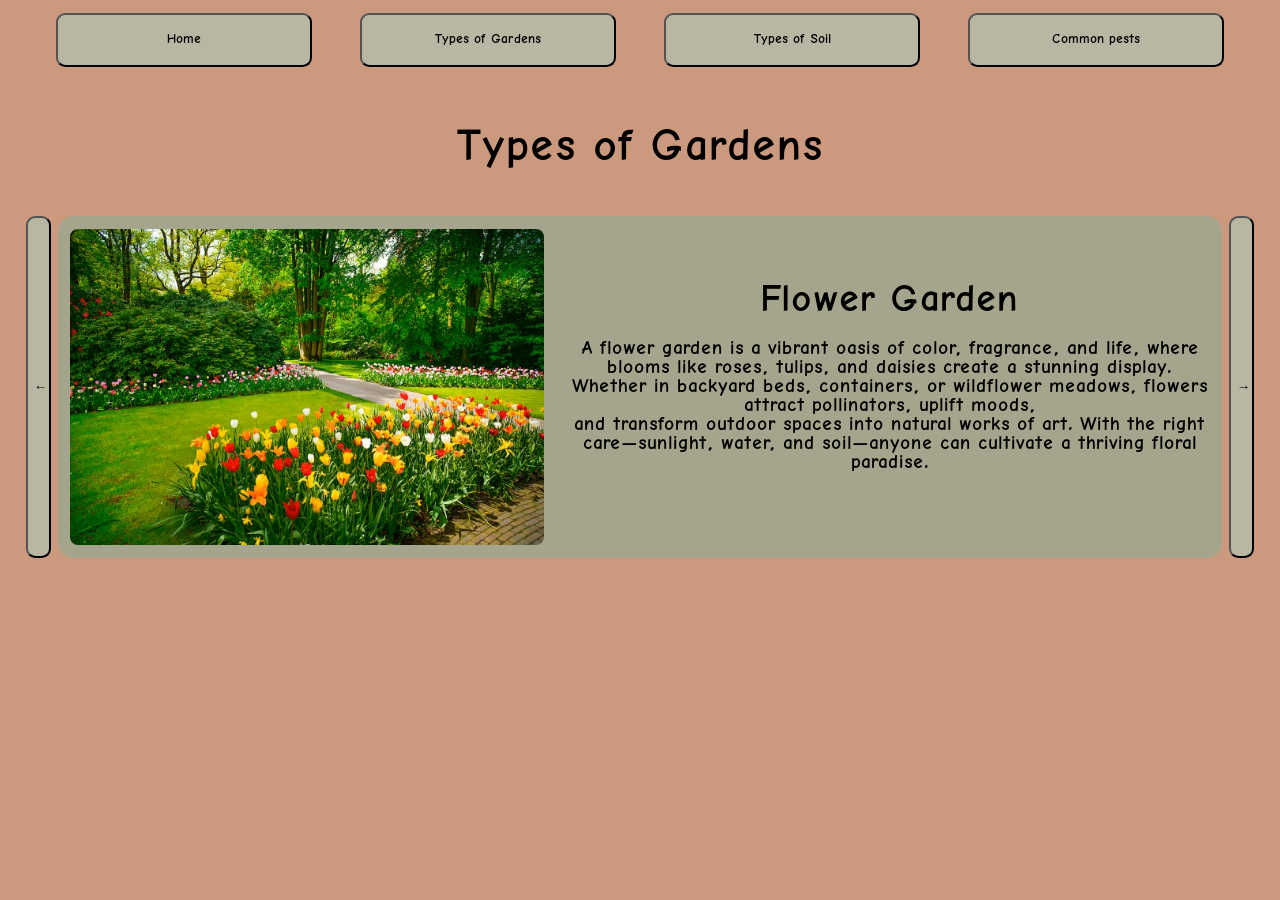
==== index.html @ 73a414d0 "hi test" ====
<!DOCTYPE html>
<html lang="en">

<head>
    <meta charset="UTF-8">
    <meta name="viewport" content="width=device-width, initial-scale=1.0">
    <title>Document</title>
    <link rel="stylesheet" href="style.css">
    <script src="main.js" defer></script>
</head>

<body>
    <nav>
        <button id="MobileMenu">Menu</button>
        <button id="HomeBtn">Home</button>
        <button id="GardenBtn">Types of Gardens</button>
        <button id="SoilBtn">Types of Soil</button>
        <button id="PestBtn">Common pests</button>
    </nav>

    <section class="Home">
        <h1>Gardening 101</h1>
    </section>

    <section class="TypesOfGarden">
        <h1>Types of Gardens</h1>
        <button id="Left">&larr;</button>
        <Article class="Flower">
            <img src="/images/Flower.jpg" alt="FlowerGarden">
            <div class="FlowerText">
                <h2>Flower Garden</h2>
                <p>A flower garden is a vibrant oasis of color, fragrance, and life, where blooms like roses, tulips, and daisies create a stunning display.<br>
                     Whether in backyard beds, containers, or wildflower meadows, flowers attract pollinators, uplift moods,<br>
                    and transform outdoor spaces into natural works of art. With the right care—sunlight, water, and soil—anyone can cultivate a thriving floral paradise.</p>
            </div>
        </Article>

        <Article class="Vegetable">
            <img src="/images/Vegetable.jpeg" alt="VegetableGarden">
            <div class="VegetableText">
                <h2>Vegetable Garden</h2>
                <p>Vegetable gardening turns your backyard, balcony, or even a sunny windowsill into a source of fresh, homegrown food.<br>
                    From crisp lettuce and juicy tomatoes to spicy peppers and sweet carrots, growing your own veggies saves money,<br>
                    boosts health, and connects you to nature. With good soil, sunlight, and a little patience,<br>
                    anyone can harvest the rewards of their own edible garden—one delicious bite at a time.</p>
            </div>
        </Article>

        <Article class="Container">
            <img src="/images/Container.jpg" alt="ContainerGarden">
            <div class="ContainerText">
                <h2>Container Garden</h2>
                <p>Container gardening brings fresh herbs, flowers, and veggies to life—no yard needed! Perfect for patios, balconies, or windowsills,<br>
                    pots and planters let you grow anything from basil and cherry tomatoes to vibrant petunias with just soil, sunlight, and water.<br>
                    Compact, versatile, and beginner-friendly, it's gardening made simple for any space.</p>
            </div>
        </Article>

        <button id="Right">&rarr;</button>
    </section>

    <section class="TypesOfSoil">
        <h1>Types Of Soil</h1>
    </section>

    <section class="CommonPest">
        <h1>Gardening 104</h1>
    </section>

</body>

</html>
---- style.css ----
nav {
    display: flex;
    justify-content: space-evenly;
    align-items: center;
    background-color: 	#cb997e;
    height: 7vh;
    margin-bottom: 2vh;
}

body {
    background-color: 	#cb997e;
        font-family: Garden;
}

@font-face {
    font-family: Garden;
    src: url(/fonts/ComicNeue-Angular_Bold.otf);
}

button {
    width: 20vw;
    height: 6vh;
    border-radius: 0.7em;
    background-color: #b7b7a4;
    font-family: Garden;
}

#MobileMenu {
    display: none;
}

/*Home page*/

.Home{
    height: 87vh;
    display: flex;
    align-items: center;
    justify-content: center;
    background-image: linear-gradient(rgba(0,0,0,0.5), rgba(0, 0, 0, 0.5) ),  url(/images/GardenBackground.jpg);
    background-repeat: no-repeat;
    background-size: cover;
    border-radius: 0.5em;
    font-size: 2vw;
}

.Home.closed {
    display: none;
}

/*Types of Garden page*/
.TypesOfGarden {
    display: flex;
    flex-direction:row;
    justify-content: center;
    flex-wrap: wrap;
}

.TypesOfGarden button {
    width: 2vw;
    height: inherit;
    margin-left: 0.5vw;
    margin-right: 0.5vw;
}

.TypesOfGarden h1 {
    text-align:center;
    font-size: 5vh;
    margin-bottom: 5vh;
    width: 100vw;
}

.TypesOfGarden.closed {
    display: none;
}

button:hover {
    background-color: #a5a58d;
}

button {
    transition: background-color 0.5s ease;
}


/* #GardenPages */
/*Flower Garden*/
.Flower {
    display: flex;
    flex-wrap: wrap;
    align-self: center;
    background-color: #a5a58d;
    border-radius: 1em;
    padding: 1vw;
}

.Flower img {
    width: 37vw;
    border-radius: 0.5em;
}

.FlowerText {
    width: 50vw;
    margin-left: 2vw;
    display: flex;
    flex-direction: column;
    align-items: center;
    justify-content: center;
    text-align: center;
}

.FlowerText h2 {
    font-size: 3vw;
    padding: 0%;
    margin: 0%;
}

.FlowerText p {
    font-size: 1.5vw;
}

.Flower.closed{
    display: none;
}

/*Vegetable garden*/
.Vegetable {
    display: flex;
    flex-wrap: wrap;
    align-self: center;
    background-color: #a5a58d;
    border-radius: 1em;
    padding: 1vw;
}

.Vegetable img {
    width: 37vw;
    border-radius: 0.5em;
}

.VegetableText {
    width: 50vw;
    margin-left: 2vw;
    display: flex;
    flex-direction: column;
    align-items: center;
    justify-content: center;
    text-align: center;
}

.VegetableText h2 {
    font-size: 3vw;
    padding: 0%;
    margin: 0%;
}

.VegetableText p {
    font-size: 1.5vw;
}

.Vegetable.closed{
    display: none;
}

/*Container garden*/
.Container {
    display: flex;
    flex-wrap: wrap;
    align-self: center;
    background-color: #a5a58d;
    border-radius: 1em;
    padding: 1vw;
}

.Container img {
    width: 37vw;
    border-radius: 0.5em;
}

.ContainerText {
    width: 50vw;
    margin-left: 2vw;
    display: flex;
    flex-direction: column;
    align-items: center;
    justify-content: center;
    text-align: center;
}

.ContainerText h2 {
    font-size: 3vw;
    padding: 0%;
    margin: 0%;
}

.ContainerText p {
    font-size: 1.5vw;
}

.Container.closed{
    display: none;
}
/* #endregion */



/*Types of Soil page*/
.TypesOfSoil {
    display: flex;
}
.TypesOfSoil.closed {
    display: none;
}

/*Common Pest page*/
.CommonPest {
    display: flex;
}

.CommonPest.closed {
    display: none;
}


.Home h1{
    font-family: Garden;
    color: #a5a58d;
}

.fade-in {
    animation: fadeIn 0.4s ease-in-out;
}

@keyframes fadeIn {
    from { opacity: 0; transform: scale(0.97); }
    to { opacity: 1; transform: scale(1); }
}

@media (max-width: 426px) {
    nav button {
        flex-direction: column;
        display: none;
        background-color: #a5a58d;
        width: 100%;
    }
    
    #MobileMenu {
        display:flex;
        text-align: center;
        justify-content: center;
    }
    
    nav button.show {
        display: flex;
    }
    
    nav {
        flex-direction: column;
    }

    nav.opened {
        height: 40vh;
    }

    button {
        width: 90vw;
        height: 6vh;
        margin: 5px;
        justify-content: center;
    }

    .Home {
        font-size: 5vw;
    }

    /*Garden pages mobile*/
    .TypesOfGarden {
        height: 70vh;
        display: flex;
        flex-direction: row;
        align-items: center;
    }

    .TypesOfGarden article {
        height: 70vh;
        width: 80vw;
        align-items: center;
        justify-content: center;
    }

    .TypesOfGarden img {
        margin-top: 1em;
        width: 70vw;
    }

    .TypesOfGarden h2 {
        font-size: 5.5vw;
    }

    .TypesOfGarden p {
        font-size: 2.5vw;
    }

    .TypesOfGarden button {
        width: 5.5vw;
    }

    .TypesOfGarden h1 {
        margin: 1vh;
    }

    .TypesOfGarden div {
        height: 40vh;
    }
}
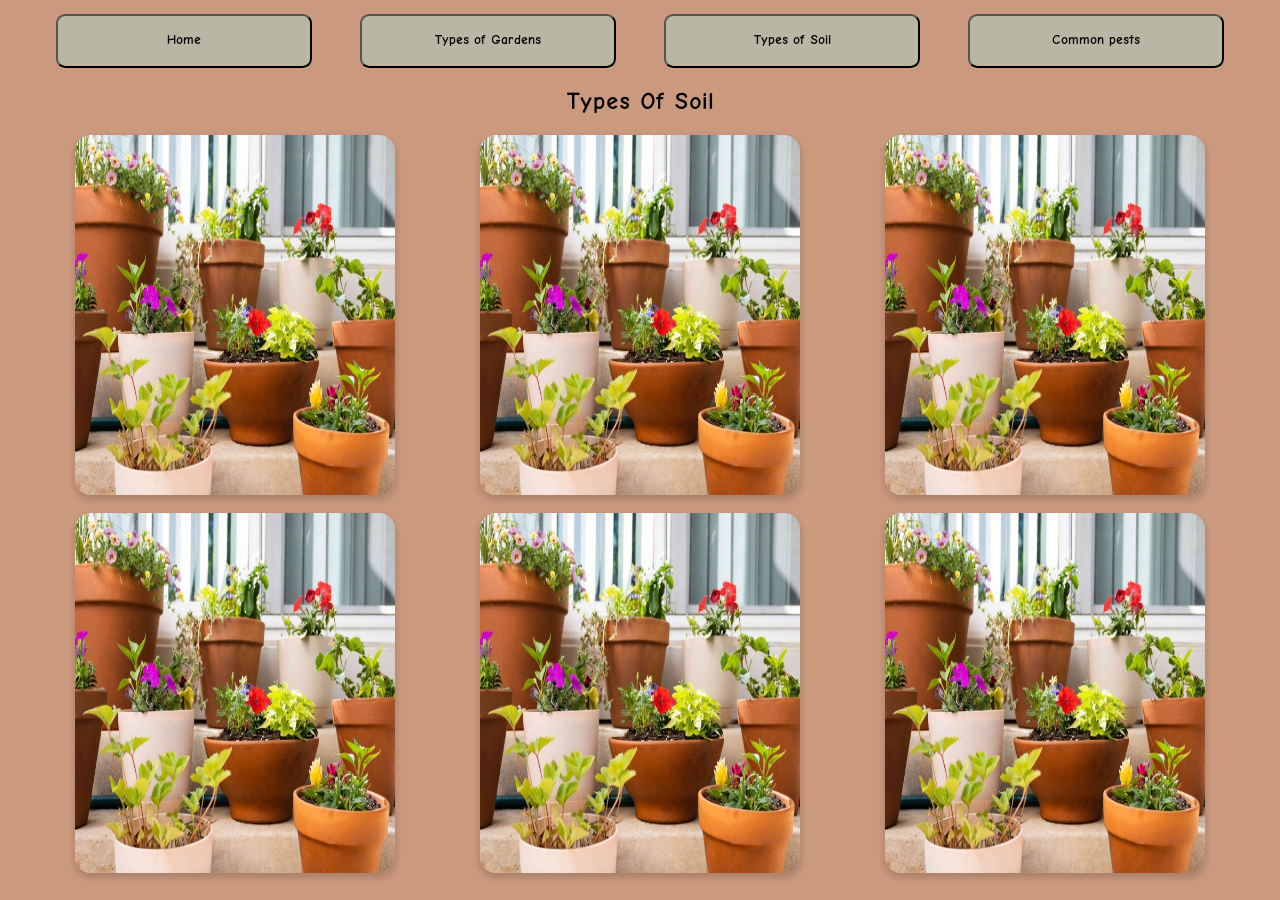
==== commit 0989a82d: "nuts :>" ====
--- a/index.html
+++ b/index.html
@@ -29,9 +29,12 @@
             <img src="/images/Flower.jpg" alt="FlowerGarden">
             <div class="FlowerText">
                 <h2>Flower Garden</h2>
-                <p>A flower garden is a vibrant oasis of color, fragrance, and life, where blooms like roses, tulips, and daisies create a stunning display.<br>
-                     Whether in backyard beds, containers, or wildflower meadows, flowers attract pollinators, uplift moods,<br>
-                    and transform outdoor spaces into natural works of art. With the right care—sunlight, water, and soil—anyone can cultivate a thriving floral paradise.</p>
+                <p>A flower garden is a vibrant oasis of color, fragrance, and life, where blooms like roses, tulips,
+                    and daisies create a stunning display.<br>
+                    Whether in backyard beds, containers, or wildflower meadows, flowers attract pollinators, uplift
+                    moods,<br>
+                    and transform outdoor spaces into natural works of art. With the right care—sunlight, water, and
+                    soil—anyone can cultivate a thriving floral paradise.</p>
             </div>
         </Article>
 
@@ -39,8 +42,10 @@
             <img src="/images/Vegetable.jpeg" alt="VegetableGarden">
             <div class="VegetableText">
                 <h2>Vegetable Garden</h2>
-                <p>Vegetable gardening turns your backyard, balcony, or even a sunny windowsill into a source of fresh, homegrown food.<br>
-                    From crisp lettuce and juicy tomatoes to spicy peppers and sweet carrots, growing your own veggies saves money,<br>
+                <p>Vegetable gardening turns your backyard, balcony, or even a sunny windowsill into a source of fresh,
+                    homegrown food.<br>
+                    From crisp lettuce and juicy tomatoes to spicy peppers and sweet carrots, growing your own veggies
+                    saves money,<br>
                     boosts health, and connects you to nature. With good soil, sunlight, and a little patience,<br>
                     anyone can harvest the rewards of their own edible garden—one delicious bite at a time.</p>
             </div>
@@ -50,8 +55,10 @@
             <img src="/images/Container.jpg" alt="ContainerGarden">
             <div class="ContainerText">
                 <h2>Container Garden</h2>
-                <p>Container gardening brings fresh herbs, flowers, and veggies to life—no yard needed! Perfect for patios, balconies, or windowsills,<br>
-                    pots and planters let you grow anything from basil and cherry tomatoes to vibrant petunias with just soil, sunlight, and water.<br>
+                <p>Container gardening brings fresh herbs, flowers, and veggies to life—no yard needed! Perfect for
+                    patios, balconies, or windowsills,<br>
+                    pots and planters let you grow anything from basil and cherry tomatoes to vibrant petunias with just
+                    soil, sunlight, and water.<br>
                     Compact, versatile, and beginner-friendly, it's gardening made simple for any space.</p>
             </div>
         </Article>
@@ -61,6 +68,75 @@
 
     <section class="TypesOfSoil">
         <h1>Types Of Soil</h1>
+        <div class="soil-grid">
+            <div class="flip-card">
+                <div class="flip-card-inner">
+                    <div class="flip-card-front">
+                        <img src="/images/Container.jpg" alt="Soil1">
+                    </div>
+                    <div class="flip-card-back">
+                        <p>Nutrient-rich and great for vegetables.</p>
+                    </div>
+                </div>
+            </div>
+
+            <div class="flip-card">
+                <div class="flip-card-inner">
+                    <div class="flip-card-front">
+                        <img src="/images/Container.jpg" alt="Soil2">
+                    </div>
+                    <div class="flip-card-back">
+                        <p>Drains well, perfect for herbs.</p>
+                    </div>
+                </div>
+            </div>
+
+            <div class="flip-card">
+                <div class="flip-card-inner">
+                    <div class="flip-card-front">
+                        <img src="/images/Container.jpg" alt="Soil3">
+                    </div>
+                    <div class="flip-card-back">
+                        <p>Drains well, perfect for herbs.</p>
+                    </div>
+                </div>
+            </div>
+
+            <div class="flip-card">
+                <div class="flip-card-inner">
+                    <div class="flip-card-front">
+                        <img src="/images/Container.jpg" alt="Soil4">
+                    </div>
+                    <div class="flip-card-back">
+                        <p>Drains well, perfect for herbs.</p>
+                    </div>
+                </div>
+            </div>
+
+            <div class="flip-card">
+                <div class="flip-card-inner">
+                    <div class="flip-card-front">
+                        <img src="/images/Container.jpg" alt="Soil5">
+                    </div>
+                    <div class="flip-card-back">
+                        <p>Drains well, perfect for herbs.</p>
+                    </div>
+                </div>
+            </div>
+
+            <div class="flip-card">
+                <div class="flip-card-inner">
+                    <div class="flip-card-front">
+                        <img src="/images/Container.jpg" alt="Soil6">
+                    </div>
+                    <div class="flip-card-back">
+                        <p>Drains well, perfect for herbs.</p>
+                    </div>
+                </div>
+            </div>
+
+        </div>
+
     </section>
 
     <section class="CommonPest">
--- a/style.css
+++ b/style.css
@@ -5,11 +5,13 @@
     background-color: 	#cb997e;
     height: 7vh;
     margin-bottom: 2vh;
+    position: sticky;
+    top: 1vh;
 }
 
 body {
     background-color: 	#cb997e;
-        font-family: Garden;
+    font-family: Garden;
 }
 
 @font-face {
@@ -69,6 +71,14 @@
     width: 100vw;
 }
 
+.soil7 {
+    background-color: #b7b7a4;
+}
+
+.soil7.nice {
+    background-color: #ff0000;
+}
+
 .TypesOfGarden.closed {
     display: none;
 }
@@ -204,11 +214,66 @@
 
 
 /*Types of Soil page*/
-.TypesOfSoil {
-    display: flex;
-}
 .TypesOfSoil.closed {
     display: none;
+}
+
+.TypesOfSoil h1 {
+    text-align: center;
+}
+
+.soil-grid {
+  display: flex;
+  flex-wrap: wrap;
+  gap: 2vh;
+  justify-content: space-evenly;
+}
+
+.flip-card {
+  background-color: transparent;
+  width: 25vw;
+  height: 40vh;
+  cursor: pointer;
+
+}
+
+.flip-card-inner {
+  position: relative;
+  width: 100%;
+  height: 100%;
+  transition: transform 0.8s;
+  transform-style: preserve-3d;
+
+
+}
+
+.flip-card.flipped .flip-card-inner {
+
+  transform: rotateY(180deg);
+}
+
+.flip-card-front, .flip-card-back ,.soil-grid img{
+  position: absolute;
+  width: 100%;
+  height: 100%;
+  backface-visibility: hidden;
+  border-radius: 1em;
+  display: flex;
+  align-items: center;
+  justify-content: center;
+  padding: 1em;
+  box-shadow: 0 4px 10px rgba(0,0,0,0.1);
+  padding: 0%;
+}
+
+
+.flip-card-front {
+  background-color: #b7b7a4;
+}
+
+.flip-card-back {
+  background-color: #a5a58d;
+  transform: rotateY(180deg);
 }
 
 /*Common Pest page*/
